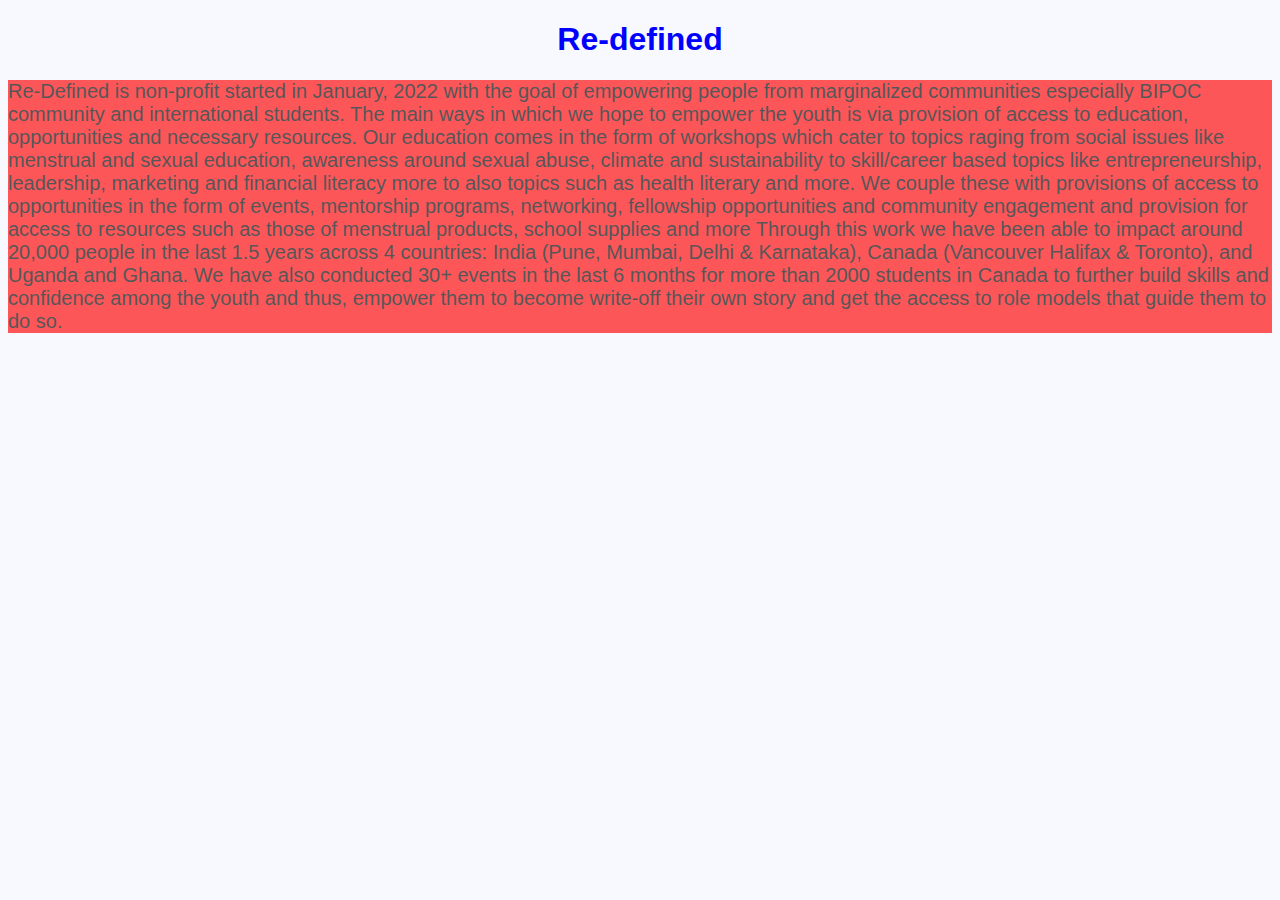
==== Presentation.html @ 0feb6456 "New" ====
<!DOCTYPE html>
<html lang="en">
<head>
    <link rel="stylesheet" href="presentationcss.css">
    <meta charset="UTF-8">
    <meta name="viewport" content="width=device-width, initial-scale=1.0">
    <title>Document</title>
</head>
<body>
    <h1>Re-defined</h1>
    <p>Re-Defined is non-profit started in January, 2022 with the goal of empowering people from marginalized communities especially BIPOC community and international students. The main ways in which we hope to empower the youth is via provision of access to education, opportunities and necessary resources. Our education comes in the form of workshops which cater to topics raging from social issues like menstrual and sexual education, awareness around sexual abuse, climate and sustainability to skill/career based topics like entrepreneurship, leadership, marketing and financial literacy more to also topics such as health literary and more. We couple these with provisions of access to opportunities in the form of events, mentorship programs, networking, fellowship opportunities and community engagement and provision for access to resources such as those of menstrual products, school supplies and more
        Through this work we have been able to impact around 20,000 people in the last 1.5 years across 4 countries: India (Pune, Mumbai, Delhi & Karnataka), Canada (Vancouver Halifax & Toronto), and Uganda and Ghana. We have also conducted 30+ events in the last 6 months for more than 2000 students in Canada to further build skills and confidence among the youth and thus, empower them to become write-off their own story and get the access to role models that guide them to do so. 
        </p>
</body>
</html>
---- presentationcss.css ----
h1 { color: blue; font-family: 'Lucida Sans', 'Lucida Sans Regular', 'Lucida Grande', 'Lucida Sans Unicode', Geneva, Verdana, sans-serif; text-align: center;}
body {
    background-color:ghostwhite;
}
p{  background: rgba(0, 128, 0,0.3);
    background-color: red;
    opacity: .65;
    font-family: Verdana, Geneva, Tahoma, sans-serif;
    font-size: 20px;
}
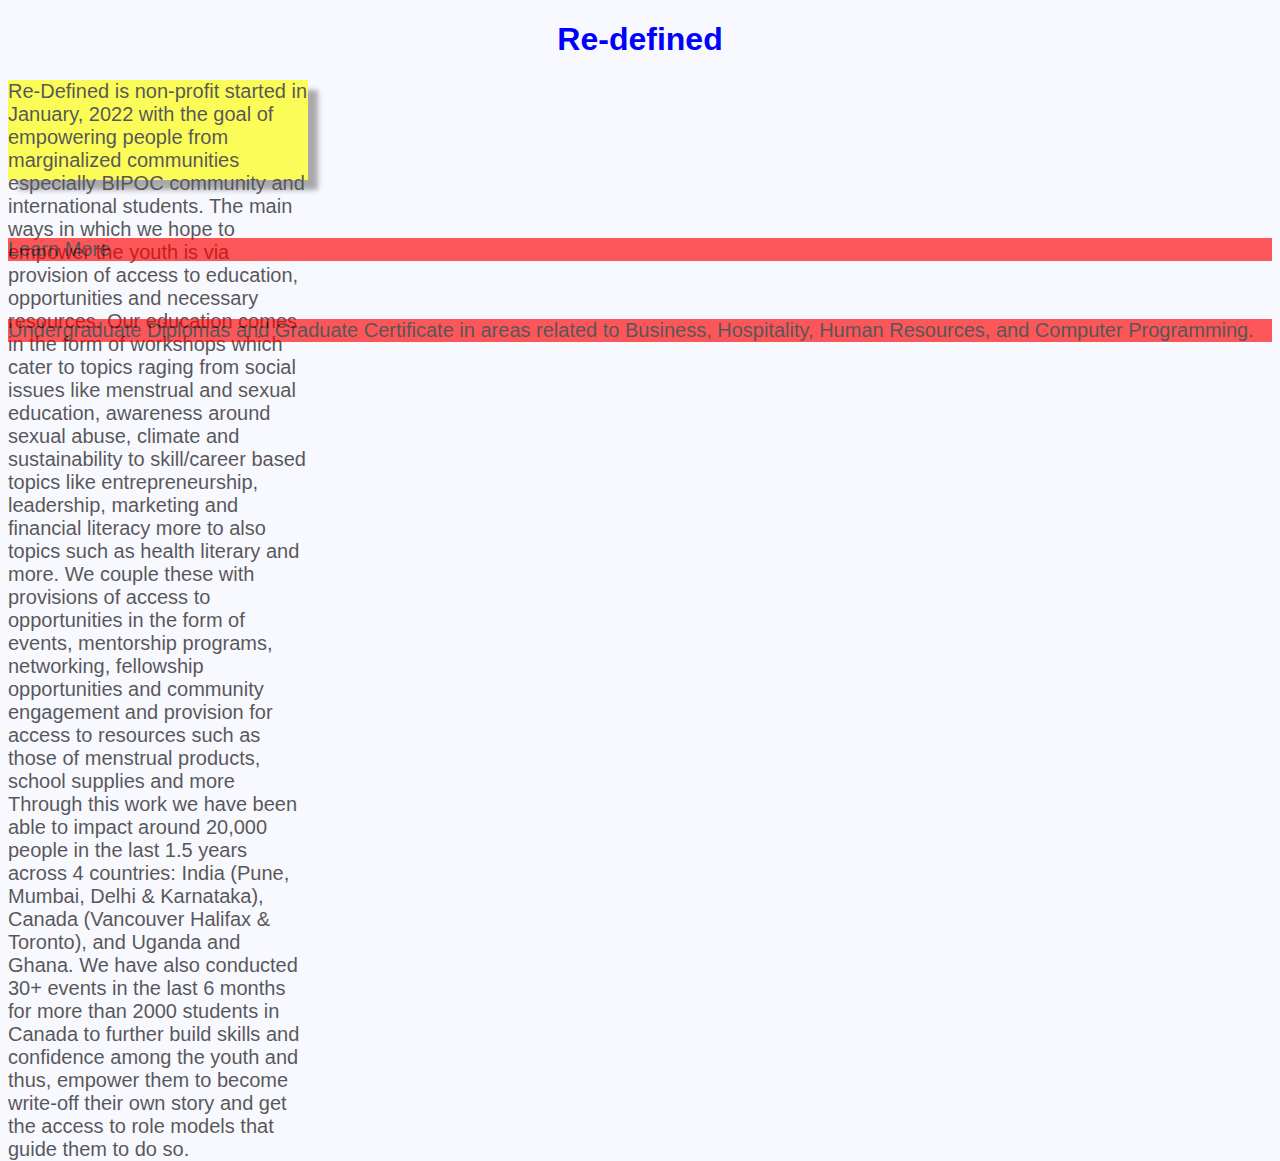
==== commit 8c11c217: "Added some css" ====
--- a/Presentation.html
+++ b/Presentation.html
@@ -1,6 +1,23 @@
 <!DOCTYPE html>
 <html lang="en">
 <head>
+    <style>
+     /*   #div
+{
+width:300px;
+padding:10px 40px;
+background-color:lightgray;
+border:2px solid darkgray;
+border-radius:25px;
+}*/
+#div
+{
+width:300px;
+height:100px;
+background-color:yellow;
+box-shadow:10px 10px 5px gray;
+}
+    </style>
     <link rel="stylesheet" href="presentationcss.css">
     <meta charset="UTF-8">
     <meta name="viewport" content="width=device-width, initial-scale=1.0">
@@ -8,8 +25,12 @@
 </head>
 <body>
     <h1>Re-defined</h1>
-    <p>Re-Defined is non-profit started in January, 2022 with the goal of empowering people from marginalized communities especially BIPOC community and international students. The main ways in which we hope to empower the youth is via provision of access to education, opportunities and necessary resources. Our education comes in the form of workshops which cater to topics raging from social issues like menstrual and sexual education, awareness around sexual abuse, climate and sustainability to skill/career based topics like entrepreneurship, leadership, marketing and financial literacy more to also topics such as health literary and more. We couple these with provisions of access to opportunities in the form of events, mentorship programs, networking, fellowship opportunities and community engagement and provision for access to resources such as those of menstrual products, school supplies and more
+    <p id="div">Re-Defined is non-profit started in January, 2022 with the goal of empowering people from marginalized communities especially BIPOC community and international students. The main ways in which we hope to empower the youth is via provision of access to education, opportunities and necessary resources. Our education comes in the form of workshops which cater to topics raging from social issues like menstrual and sexual education, awareness around sexual abuse, climate and sustainability to skill/career based topics like entrepreneurship, leadership, marketing and financial literacy more to also topics such as health literary and more. We couple these with provisions of access to opportunities in the form of events, mentorship programs, networking, fellowship opportunities and community engagement and provision for access to resources such as those of menstrual products, school supplies and more
         Through this work we have been able to impact around 20,000 people in the last 1.5 years across 4 countries: India (Pune, Mumbai, Delhi & Karnataka), Canada (Vancouver Halifax & Toronto), and Uganda and Ghana. We have also conducted 30+ events in the last 6 months for more than 2000 students in Canada to further build skills and confidence among the youth and thus, empower them to become write-off their own story and get the access to role models that guide them to do so. 
         </p>
+    <br>
+    <p>Learn More</p>
+    <br>
+    <p>Undergraduate Diplomas and Graduate Certificate in areas related to Business, Hospitality, Human Resources, and Computer Programming.</p>
 </body>
 </html>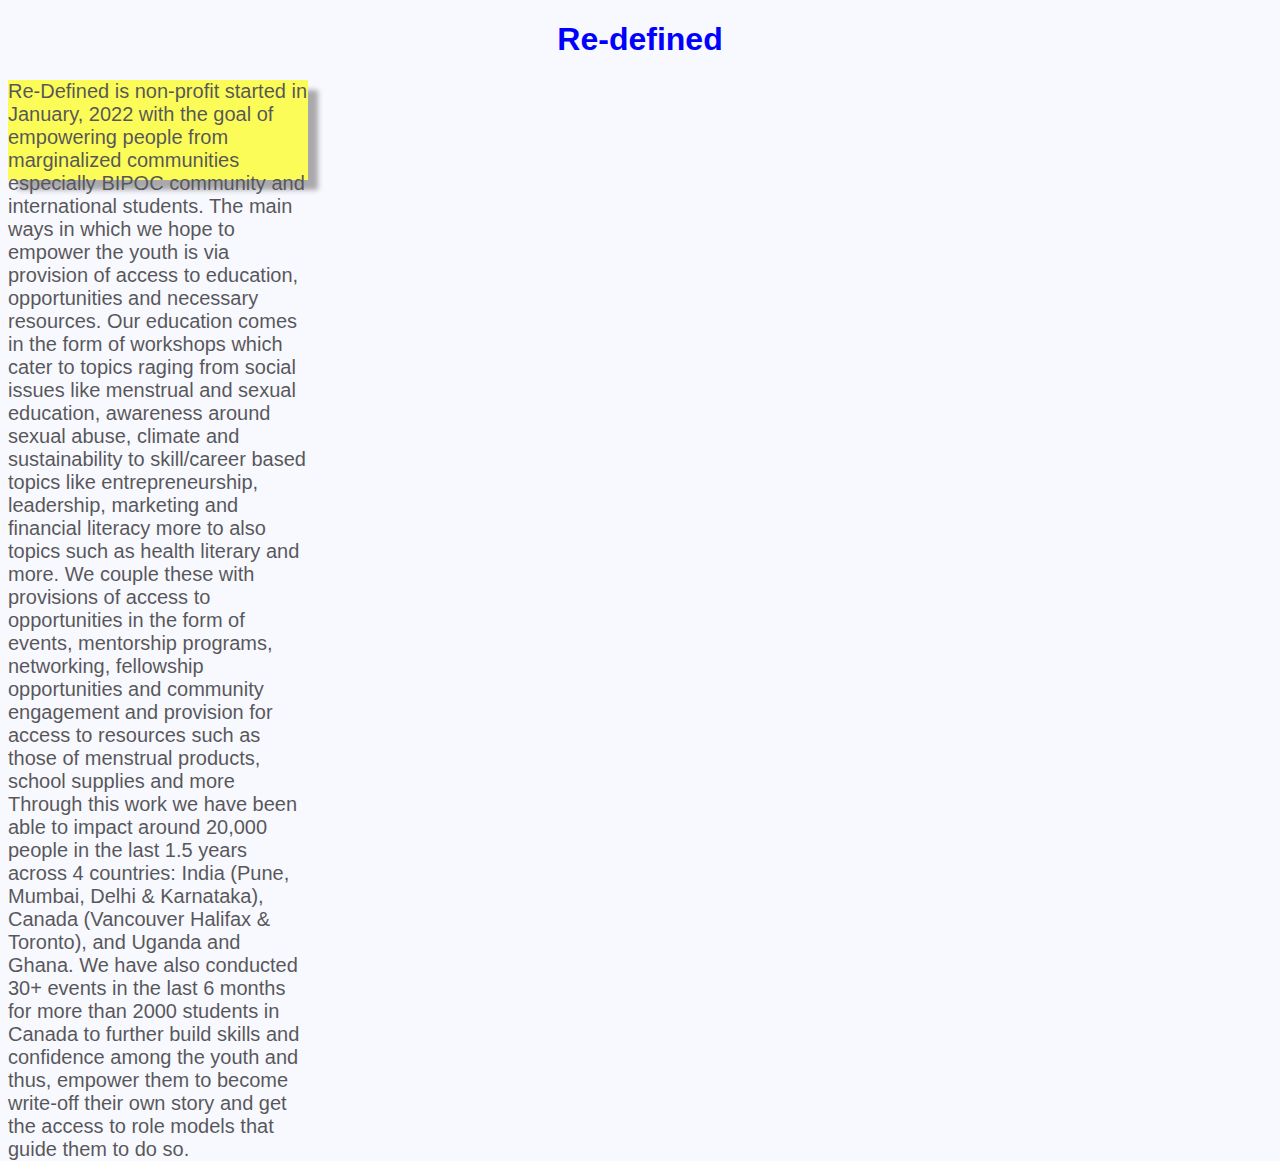
==== commit 463e68fe: "New changes" ====
--- a/Presentation.html
+++ b/Presentation.html
@@ -28,9 +28,6 @@
     <p id="div">Re-Defined is non-profit started in January, 2022 with the goal of empowering people from marginalized communities especially BIPOC community and international students. The main ways in which we hope to empower the youth is via provision of access to education, opportunities and necessary resources. Our education comes in the form of workshops which cater to topics raging from social issues like menstrual and sexual education, awareness around sexual abuse, climate and sustainability to skill/career based topics like entrepreneurship, leadership, marketing and financial literacy more to also topics such as health literary and more. We couple these with provisions of access to opportunities in the form of events, mentorship programs, networking, fellowship opportunities and community engagement and provision for access to resources such as those of menstrual products, school supplies and more
         Through this work we have been able to impact around 20,000 people in the last 1.5 years across 4 countries: India (Pune, Mumbai, Delhi & Karnataka), Canada (Vancouver Halifax & Toronto), and Uganda and Ghana. We have also conducted 30+ events in the last 6 months for more than 2000 students in Canada to further build skills and confidence among the youth and thus, empower them to become write-off their own story and get the access to role models that guide them to do so. 
         </p>
-    <br>
-    <p>Learn More</p>
-    <br>
-    <p>Undergraduate Diplomas and Graduate Certificate in areas related to Business, Hospitality, Human Resources, and Computer Programming.</p>
+   
 </body>
 </html>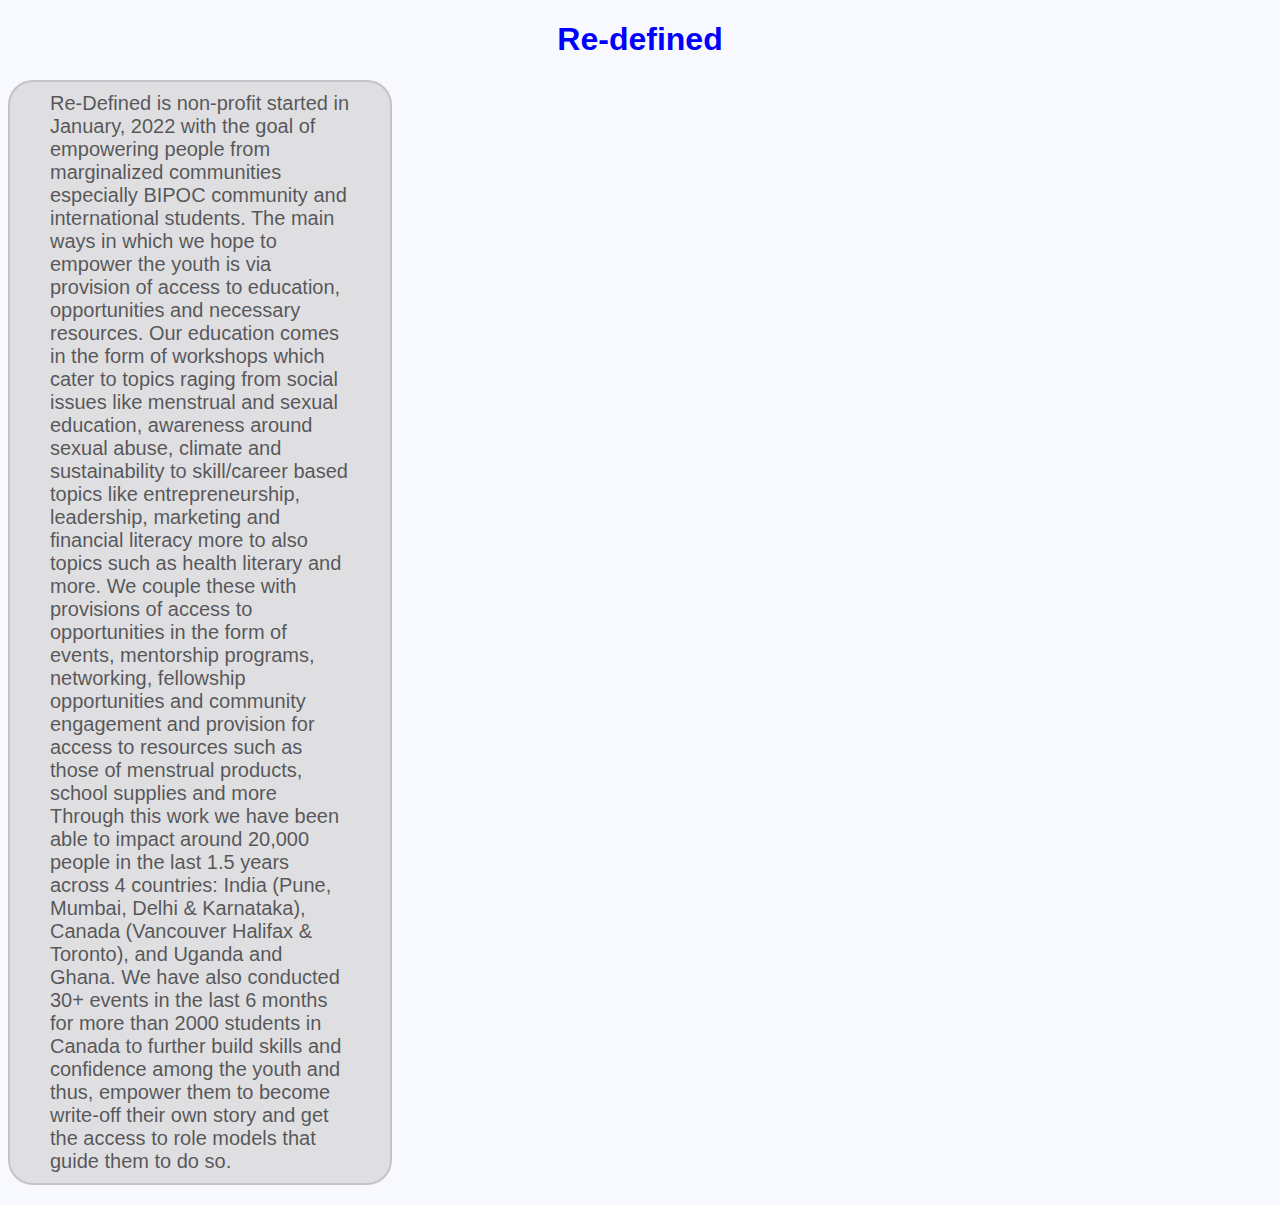
==== commit 67fd3b85: "Nothing" ====
--- a/Presentation.html
+++ b/Presentation.html
@@ -2,21 +2,21 @@
 <html lang="en">
 <head>
     <style>
-     /*   #div
+        #div
 {
 width:300px;
 padding:10px 40px;
 background-color:lightgray;
 border:2px solid darkgray;
 border-radius:25px;
-}*/
-#div
+}
+/*#div
 {
 width:300px;
 height:100px;
 background-color:yellow;
 box-shadow:10px 10px 5px gray;
-}
+}*/
     </style>
     <link rel="stylesheet" href="presentationcss.css">
     <meta charset="UTF-8">
